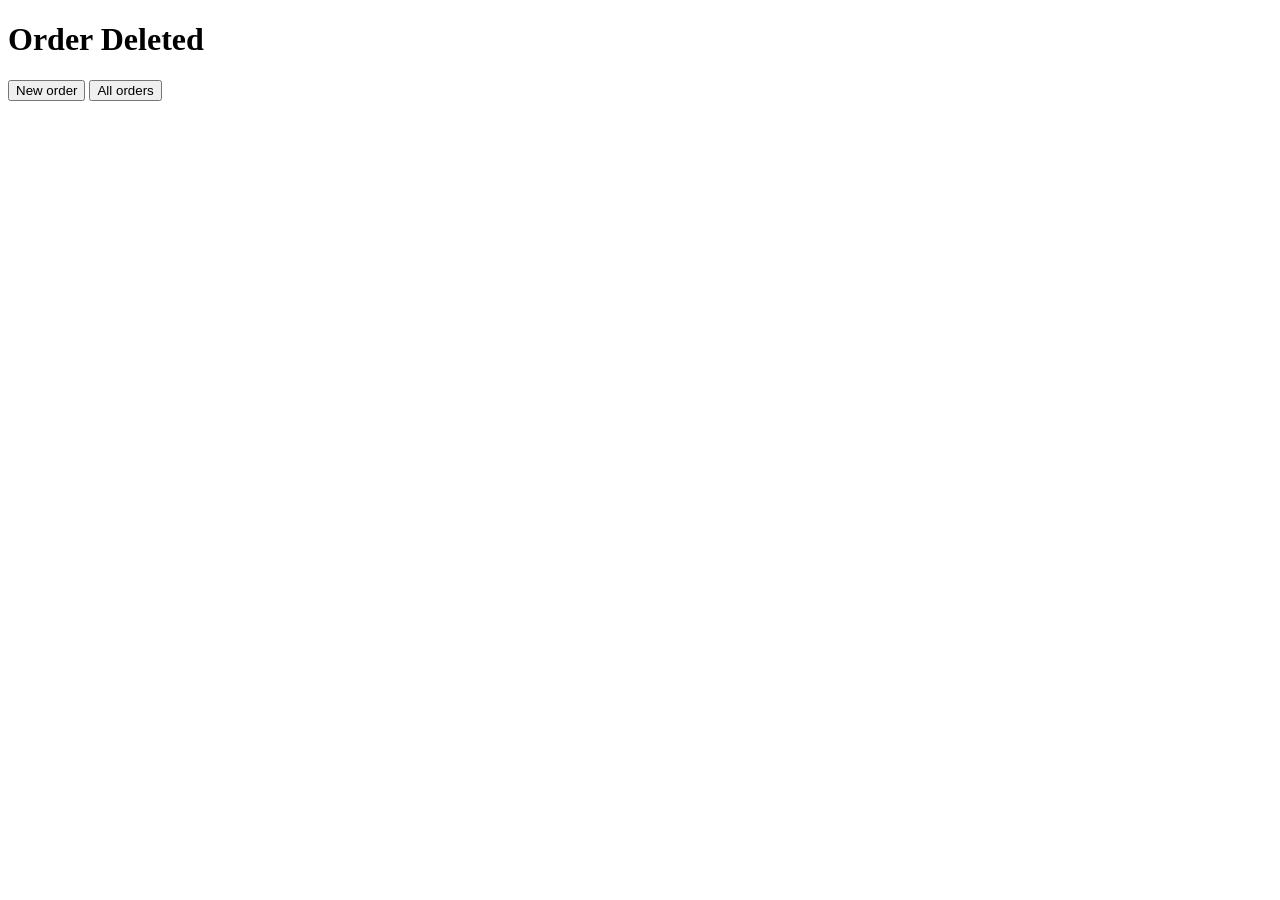
==== src/main/resources/templates/delete_order.html @ 87a3e03b "Added HtmlUnit tests for all WebControllers" ====
<!DOCTYPE html>
<html lang="en" xmlns:th="http://www.thymeleaf.org">
<head>
<meta charset="UTF-8" />
<title>Order Deleted</title>
<link rel="stylesheet" href="/delete_order.css" />
</head>
<body>
	<div class="container">
		<h1 th:text="'Order with ID ' + ${deletedId} + ' was deleted.'">Order
			Deleted</h1>

		<div class="button-group">

			<form th:action="@{/orders/new}" method="get"
				style="display: inline;">
				<button type="submit" name="btn_new_order" class="btn primary">New
					order</button>
			</form>

			<form th:action="@{/products}" method="get" style="display: inline;">
				<button type="submit" name="btn_all_orders" class="btn secondary">All
					orders</button>
			</form>

		</div>
	</div>
</body>
</html>
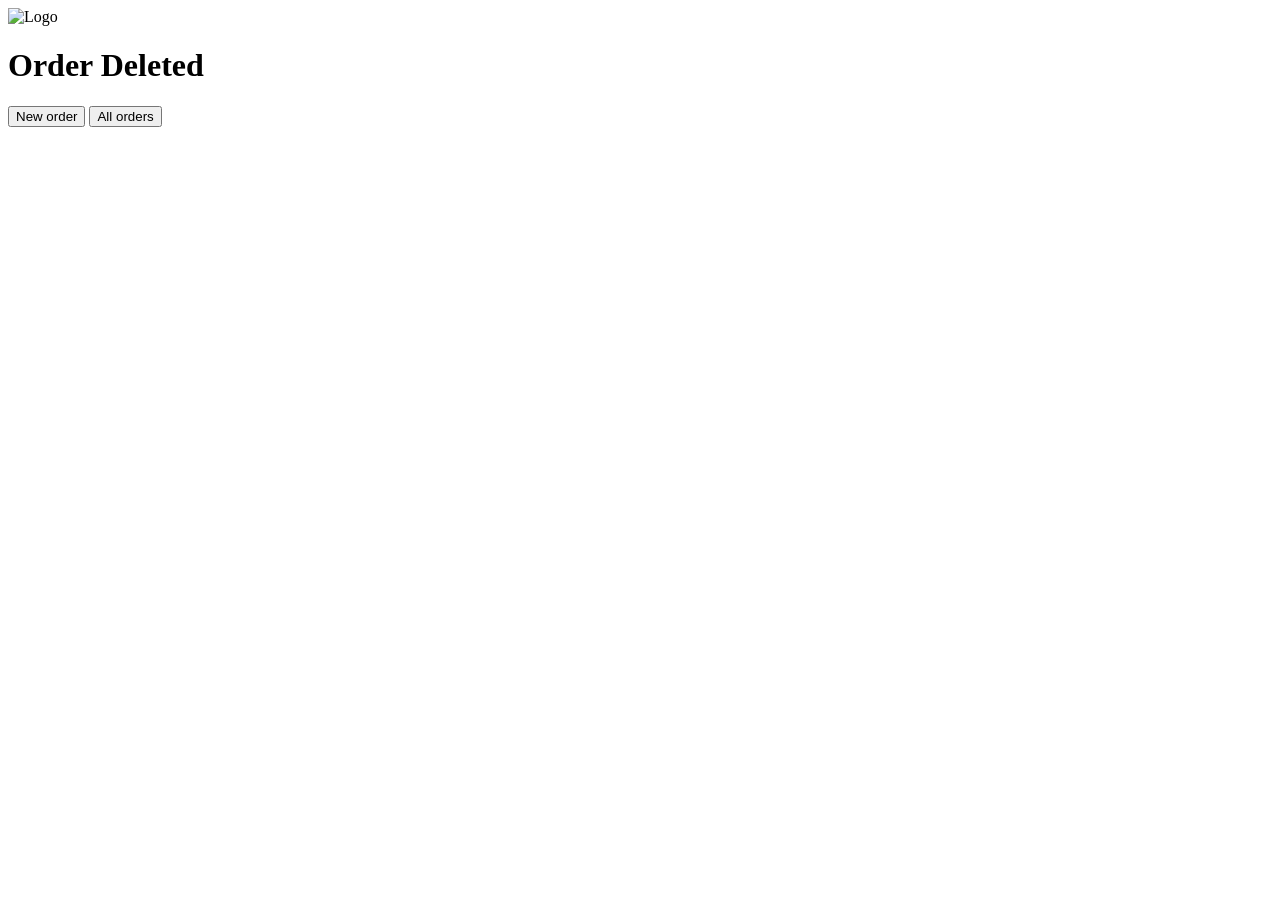
==== commit 0ba309cd: "Refactoring UI and fix minor issues" ====
--- a/src/main/resources/templates/delete_order.html
+++ b/src/main/resources/templates/delete_order.html
@@ -6,6 +6,11 @@
 <link rel="stylesheet" href="/delete_order.css" />
 </head>
 <body>
+
+	<div class="header">
+		<img src="/logo.png" alt="Logo" class="logo" />
+	</div>
+	
 	<div class="container">
 		<h1 th:text="'Order with ID ' + ${deletedId} + ' was deleted.'">Order
 			Deleted</h1>
